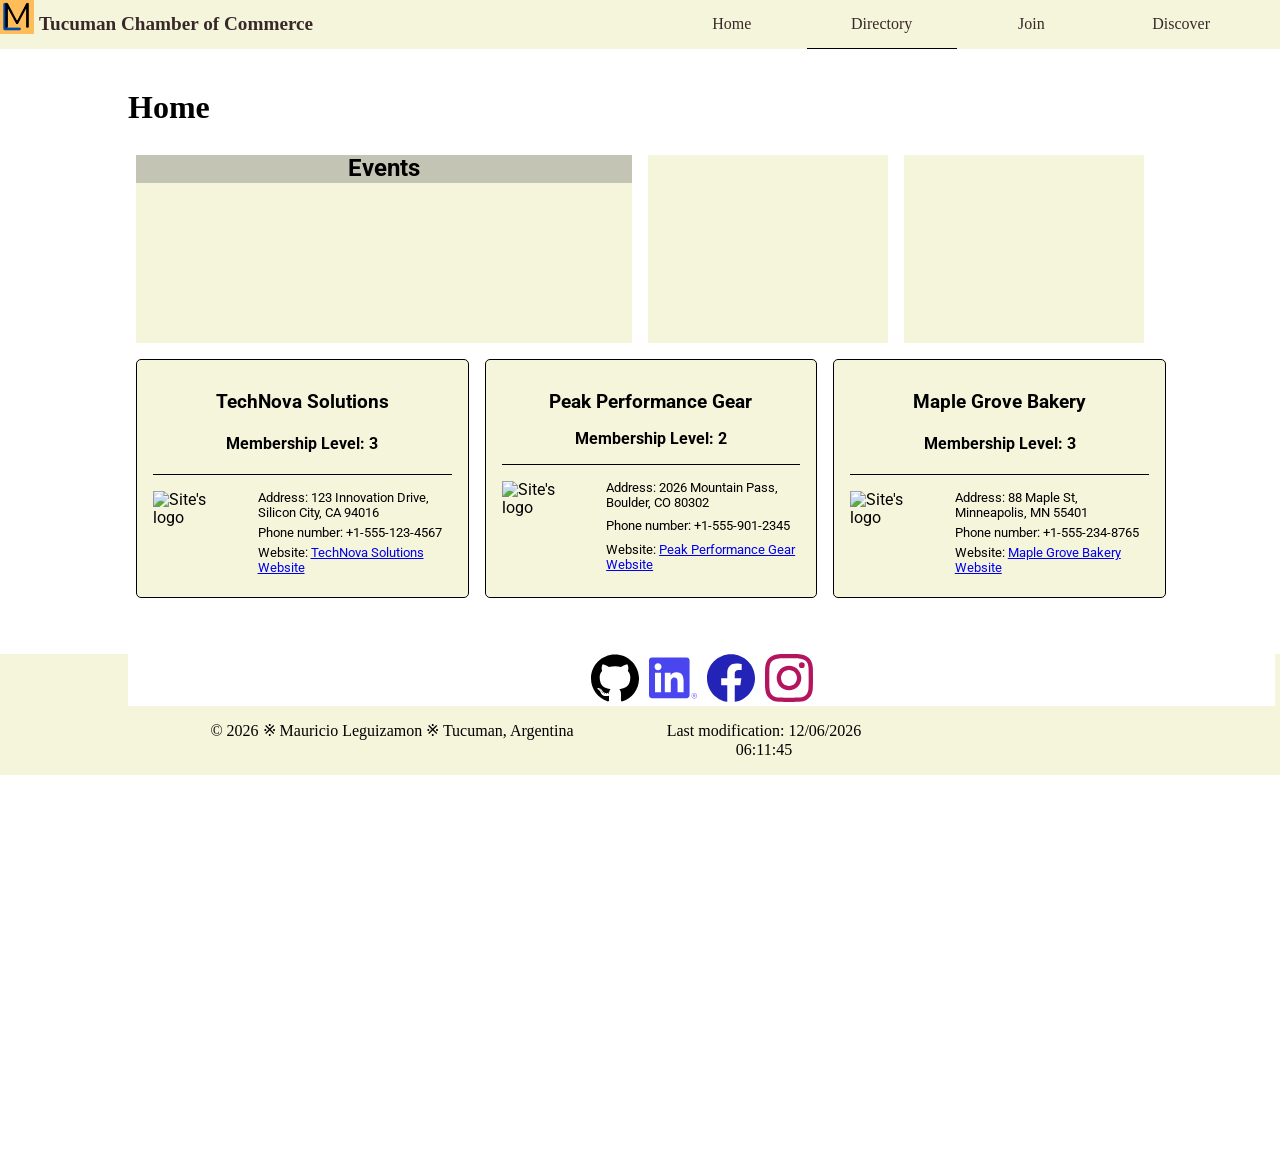
==== chamber/index.html @ 58e16529 "Home page" ====
<!DOCTYPE html>
<html lang="en">
<head>
    <meta charset="UTF-8">
    <meta name="viewport" content="width=device-width, initial-scale=1.0">
    <meta name="author" content="Mauricio Leguizamon">
    <meta name="description" content="Home page of the Tucuman Chamber of Commerce, the website to promote and improve your business and grow the community">
    <title>Home page</title>
    <link rel="stylesheet" href="styles/normalize.css">
    <link rel="stylesheet" href="styles/chamber.css">
    <link rel="stylesheet" href="styles/chamber-large.css">
    <script src="scripts/chamber.js" defer></script>
    <link href="../favicon.ico" rel="icon">
    <link rel="preconnect" href="https://fonts.googleapis.com">
    <link rel="preconnect" href="https://fonts.gstatic.com" crossorigin>
    <link href="https://fonts.googleapis.com/css2?family=Roboto:ital,wght@0,100..900;1,100..900&family=Zalando+Sans+SemiExpanded:ital,wght@0,200..900;1,200..900&display=swap" rel="stylesheet">
    <meta property="og:title" content="My Homepage">
    <meta property="og:description" content="This is the homepage for the course WDD231. Is meant to develop Web development skills">
    <meta property="og:image" content="https://mauricioleg.github.io/wdd231/chamber/images/meta-image.png">
    <meta property="og:url" content="https://mauricioleg.github.io/wdd231/">
</head>
<body class="home-page">
    <header>
        <img src="images/logo.png" alt="Organization's Logo" width="512" height="512">
        <h1>Tucuman Chamber of Commerce</h1>
        <button id="ham-btn" class="hamburger" title="Menu bar"></button>
        <nav id="nav-bar" class="navigation">
            <ul>
                <li><a href="#">Home</a></li>
                <li id="current"><a href="https://mauricioleg.github.io/wdd231/chamber/directory.html">Directory</a></li>
                <li><a href="#">Join</a></li>
                <li><a href="#">Discover</a></li>
            </ul>
        </nav>
    </header>
    <main>
        <div>
            <picture>
                <source srcset="images/chamber-commerce-large.webp" media="(min-width: 800px)">
                <img id="hero" src="images/chamber-commerce.png" alt="A chamber of commerce building" loading="lazy">
            </picture>
            <h1>Home</h1>
            <section id="events">
                <h2>Events</h2>
                <p></p>
            </section>
            <section id="current-weather"></section>
            <section id="fore-weather"></section>
            <section class="cards spotlight"></section>
        </div>
    </main>
    <footer>
        <div class="container">
            <a href="https://github.com/MauricioLeg" target="_blank"><img src="images/github.svg" alt="Link to personal GitHub page"></a>
            <a href="https://www.linkedin.com/in/mauricio-leguizamon-2504292a5/" target="_blank"><img src="images/linkedin.svg" alt="Link to personal LinkedIn page"></a>
            <a href="https://www.facebook.com/mauricio.leguizamon.731" target="_blank"><img src="images/facebook.svg" alt="Link to personal Facebook page"></a>
            <a href="https://www.instagram.com/leguizamon2337/" target="_blank"><img src="images/instagram.svg" alt="Link to personal Instagram page"></a>
        </div>
        <div class="info">
            <p>© <span id="currentyear"></span> ※ Mauricio Leguizamon ※ Tucuman, Argentina</p>
            <p id="lastModified"></p>
        </div>
    </footer>
</body>
</html>
---- chamber/styles/chamber.css ----
:root {
    --primary-color: beige;
    --secondary-color: #382929;
    --font-family: "Roboto";
}
 * {
    margin: 0;
    padding: 0;
    box-sizing: border-box;
 }
 html, body {
    width: 100vw;
    overflow-x: hidden;
    margin: 0;
    padding: 0;
 }

/*************** HEADER ***************/
header {
    display: grid;
    grid-template-columns: 34px auto 48px;
    background-color: var(--primary-color);
    color: var(--secondary-color);
}
header img {
    width: 34px;
    height: auto;
}
header h1 {
    font-size: medium;
    margin-left: 5px;
}

/*************** NAVIGATION ***************/
.navigation {
    display: none;
}
.navigation.show {
    display: block;
    background-color: var(--primary-color);
    grid-column: 1 / 4;
}
.navigation ul {
    list-style: none;
    padding: 0;
}
ul li {
    text-align: center;
    border: solid 1px #ddd;
    padding: 15px 0;
    width: 100%;
}
li a {
    text-decoration: none;
    color: var(--secondary-color);
}
#current {
    border-bottom: 1px solid #000;
}
li:hover {
    background-color: rgb(204, 204, 171);;
}
.hamburger {
    background: none;
    border: none;
    color: #3D405B;
    cursor: pointer;
    margin-right: 1.5rem;
    font-family: Verdana, Geneva, Tahoma, sans-serif;
}
.hamburger::before {
    content: "\2630";
    font-size: 24px;
}
.hamburger.show::before {
    content: "\00D7";
}

/*************** FOOTER ***************/
footer {
    background-color: var(--primary-color);
    padding: 0;
    position: sticky;
    margin-top: 1rem;
    width: 100%;
}
.container {
    background-color: #fff;
    display: flex;
    justify-content: center;
    column-gap: 10px;
    margin-right: 5px;
}
.info {
    padding: 1rem;
    text-align: center;
}

/*************** DIRECTORY ***************/
h2 {
    text-align: center;
}
.display {
    display: flex;
    justify-content: center;
    gap: 1rem;
}
.directory {
    .card-box {
        background-color: var(--secondary-color);
        color: var(--primary-color);
        margin: 1rem;
        padding: 1rem;
        border-radius: 5px;
        box-shadow: 8px 8px 8px #333;
        border: 1px solid var(--primary-color);
    }
    .card-box img {
        display: flex;
        justify-self: center;
        margin: 1rem 0;
    }
    .cards.list .card-box {
        margin: 0 1rem;
        padding: .5rem;
        box-shadow: none;
    }
    .cards.list .card-box h3 {
        padding: .5rem;
    }
    .cards.list .card-box:nth-child(even) {
        background-color: #fff;
        color: #000;
    }
    .cards.list .card-box:nth-child(odd) {
        background-color: blanchedalmond;
        color: #000;
    }
    .cards.list .card-box img {
        display: none;
    }
}
img.logo {
    width: 100%;
    height: auto;
    aspect-ratio: 1200 / 630;
    object-fit: contain;
}

/*************** HOME PAGE ***************/
div {
    margin-right: 1rem;
}
#hero {
    width: 100%;
    height: auto;
}
section {
    background-color: var(--primary-color);
    margin: .5rem;
    font-family: var(--font-family);
    padding-bottom: 2rem;
    font-size: larger;
}
section h2 {
    background-color: rgb(196, 196, 181);
    margin-bottom: 2rem;
}
#events p {
    padding: 3rem 0;
}
#current-weather {
    display: grid;
    grid-template-columns: 30% 70%;
}
#current-weather h2 {
    grid-column: 1 / 3;
}
#current-weather img {
    grid-row: 2 / 8;
}
#current-weather p {
    grid-column: 2;
    margin: 5px 0;
}

#fore-weather {
    min-height: 10rem;
}
#fore-weather p {
    margin: 2rem;
}
.home-page .cards {
    display: flex;
    flex-direction: column;
    gap: 1rem;
    background-color: #fff;
}
.home-page section .card-box {
    margin: 0;
    padding: 1rem;
    display: grid;
    grid-template-columns: 35% 65%;
    background-color: var(--primary-color);
    border-radius: 5px;
    border: 1px solid #000;
}
.home-page .card-box h3 {
    grid-column: 1 / 3;
    grid-row: 1;
    margin: 1rem 0;
    text-align: center;
}
.home-page .card-box h4 {
    grid-column: 1 / 3;
    grid-row: 2;
    text-align: center;
    margin-bottom: 1rem;
    padding-bottom: 1rem;
    border-bottom: 1px solid #000;
}
.home-page .cards img {
    grid-column: 1;
    grid-row: 3 / 6;
    width: 80%;
}
.home-page .cards p {
    grid-column: 2 ;
    font-size: medium;
}
---- chamber/styles/chamber-large.css ----
@media only screen and (min-width: 32rem) {
    .hamburger {
        display: none;
    }
    header {
        grid-template-columns: 34px 1fr 1fr;
    }
    header h1 {
        font-size: larger;
    }
    .navigation {
        display: block;
        grid-column: 3 / 4;
        margin-right: 1.5rem;
    }
    .navigation ul {
        display: flex;
        list-style: none;
    }
    ul li {
        border: none;
    }
    
    /*************** DIRECTORY ***************/
    .cards.grid {
        display: grid;
        grid-template-columns: repeat(3, 1fr);
        width: 100%;
        box-sizing: border-box;
        margin: 0 auto;
    }
    .card-box {
        margin: .5rem;
        padding: 2rem 1rem;
    }
    .cards {
        margin: 1rem 0;
        
    }
    .cards.list .card-box {
        margin: 0 1rem;
        padding: .5rem;
        box-shadow: none;
        display: grid;
        grid-template-columns: repeat(3, 1fr) 10rem;
    }
    .cards.list .card-box h3 {
        grid-column: 1 / 5;
        padding: .5rem;
    }
    .cards.list .card-box:nth-child(even) {
        background-color: #fff;
        color: #000;
    }
    .cards.list .card-box:nth-child(odd) {
        background-color: blanchedalmond;
        color: #000;
    }
    /*************** HOME PAGE ***************/
    div {
        display: grid;
        grid-template-columns: 50% 50%;
        margin: 0 5rem;
    }
    div h1, 
    div picture,
    #events,
    .spotlight {
        grid-column: 1/ 3;
    }
    #current-weather {
        display: block;
    }
    #current-weather img {
        background-color: #444;
    }
    .home-page .cards {
        margin: .5rem;
    }
}
@media only screen and (min-width: 50rem) {
    div {
        grid-template-columns: 50% 25% 25%;
        margin: 0 8rem;
    }
    div h1, 
    div picture,
    .spotlight {
        grid-column: 1 / 4;
    }
    #events {
        grid-column: 1;
    }
    section {
        font-size: medium;
    }
    #current-weather h2 {
        margin-bottom: .5rem;
    }
    #current-weather img {
        display: flex;
        justify-self: center;
        width: 50%;
        height: auto;
    }
    .home-page .cards {
        display: grid;
        grid-template-columns: repeat(3, 33%);
    }
    .home-page .card-box p {
        font-size: small;
    }
}
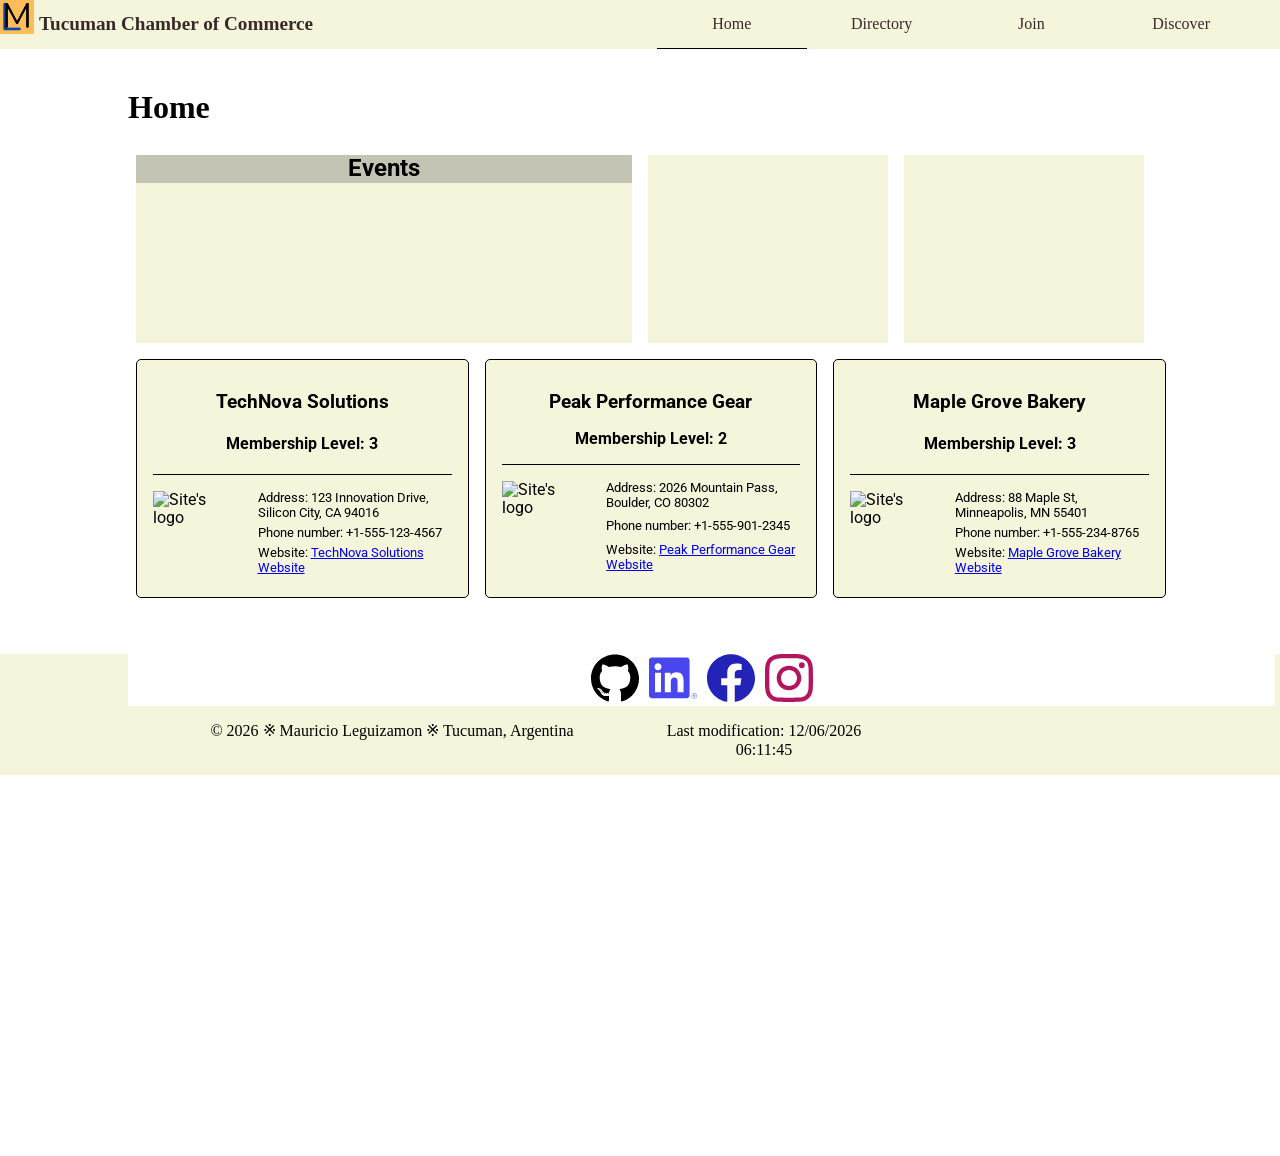
==== commit b631e057: "link update" ====
--- a/chamber/index.html
+++ b/chamber/index.html
@@ -26,8 +26,8 @@
         <button id="ham-btn" class="hamburger" title="Menu bar"></button>
         <nav id="nav-bar" class="navigation">
             <ul>
-                <li><a href="#">Home</a></li>
-                <li id="current"><a href="https://mauricioleg.github.io/wdd231/chamber/directory.html">Directory</a></li>
+                <li id="current"><a href="https://mauricioleg.github.io/wdd231/chamber">Home</a></li>
+                <li><a href="https://mauricioleg.github.io/wdd231/chamber/directory.html">Directory</a></li>
                 <li><a href="#">Join</a></li>
                 <li><a href="#">Discover</a></li>
             </ul>
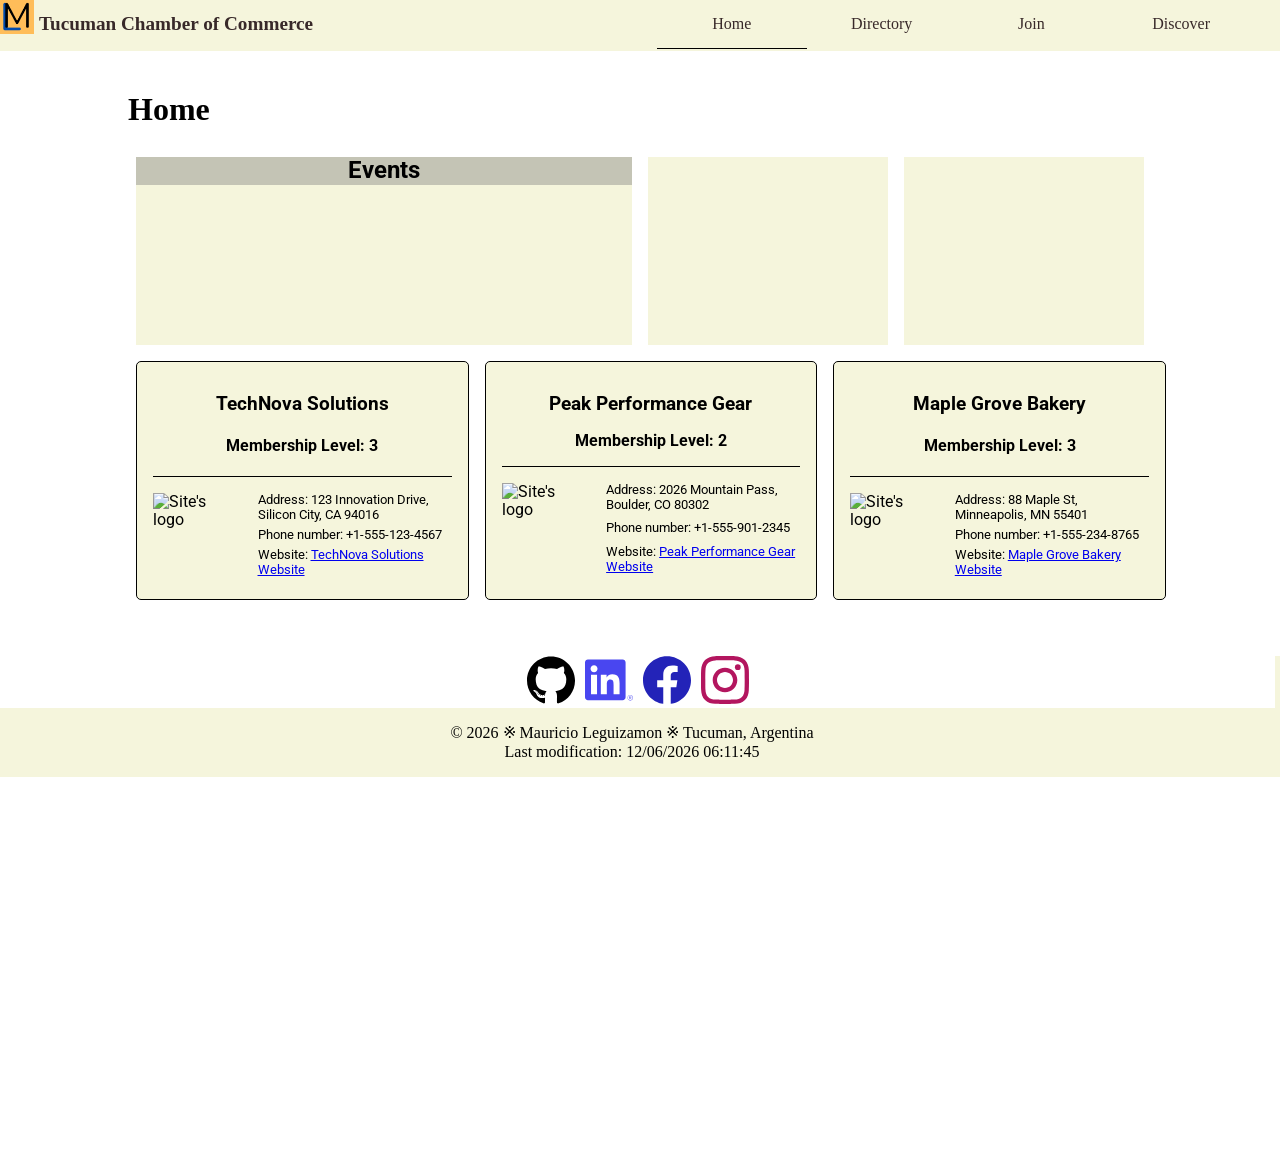
==== commit 3cbd4b82: "links update" ====
--- a/chamber/index.html
+++ b/chamber/index.html
@@ -26,7 +26,7 @@
         <button id="ham-btn" class="hamburger" title="Menu bar"></button>
         <nav id="nav-bar" class="navigation">
             <ul>
-                <li id="current"><a href="https://mauricioleg.github.io/wdd231/chamber">Home</a></li>
+                <li class="current"><a href="https://mauricioleg.github.io/wdd231/chamber">Home</a></li>
                 <li><a href="https://mauricioleg.github.io/wdd231/chamber/directory.html">Directory</a></li>
                 <li><a href="#">Join</a></li>
                 <li><a href="#">Discover</a></li>
@@ -34,7 +34,7 @@
         </nav>
     </header>
     <main>
-        <div>
+        <div class="main">
             <picture>
                 <source srcset="images/chamber-commerce-large.webp" media="(min-width: 800px)">
                 <img id="hero" src="images/chamber-commerce.png" alt="A chamber of commerce building" loading="lazy">
--- a/chamber/styles/chamber.css
+++ b/chamber/styles/chamber.css
@@ -21,6 +21,7 @@
     grid-template-columns: 34px auto 48px;
     background-color: var(--primary-color);
     color: var(--secondary-color);
+    padding-bottom: 2px;
 }
 header img {
     width: 34px;
@@ -54,7 +55,7 @@
     text-decoration: none;
     color: var(--secondary-color);
 }
-#current {
+.current {
     border-bottom: 1px solid #000;
 }
 li:hover {
--- a/chamber/styles/chamber-large.css
+++ b/chamber/styles/chamber-large.css
@@ -57,13 +57,13 @@
         color: #000;
     }
     /*************** HOME PAGE ***************/
-    div {
+    .main {
         display: grid;
         grid-template-columns: 50% 50%;
         margin: 0 5rem;
     }
-    div h1, 
-    div picture,
+    .main h1, 
+    .main picture,
     #events,
     .spotlight {
         grid-column: 1/ 3;
@@ -79,12 +79,12 @@
     }
 }
 @media only screen and (min-width: 50rem) {
-    div {
+    .main {
         grid-template-columns: 50% 25% 25%;
         margin: 0 8rem;
     }
-    div h1, 
-    div picture,
+    .main h1, 
+    .main picture,
     .spotlight {
         grid-column: 1 / 4;
     }
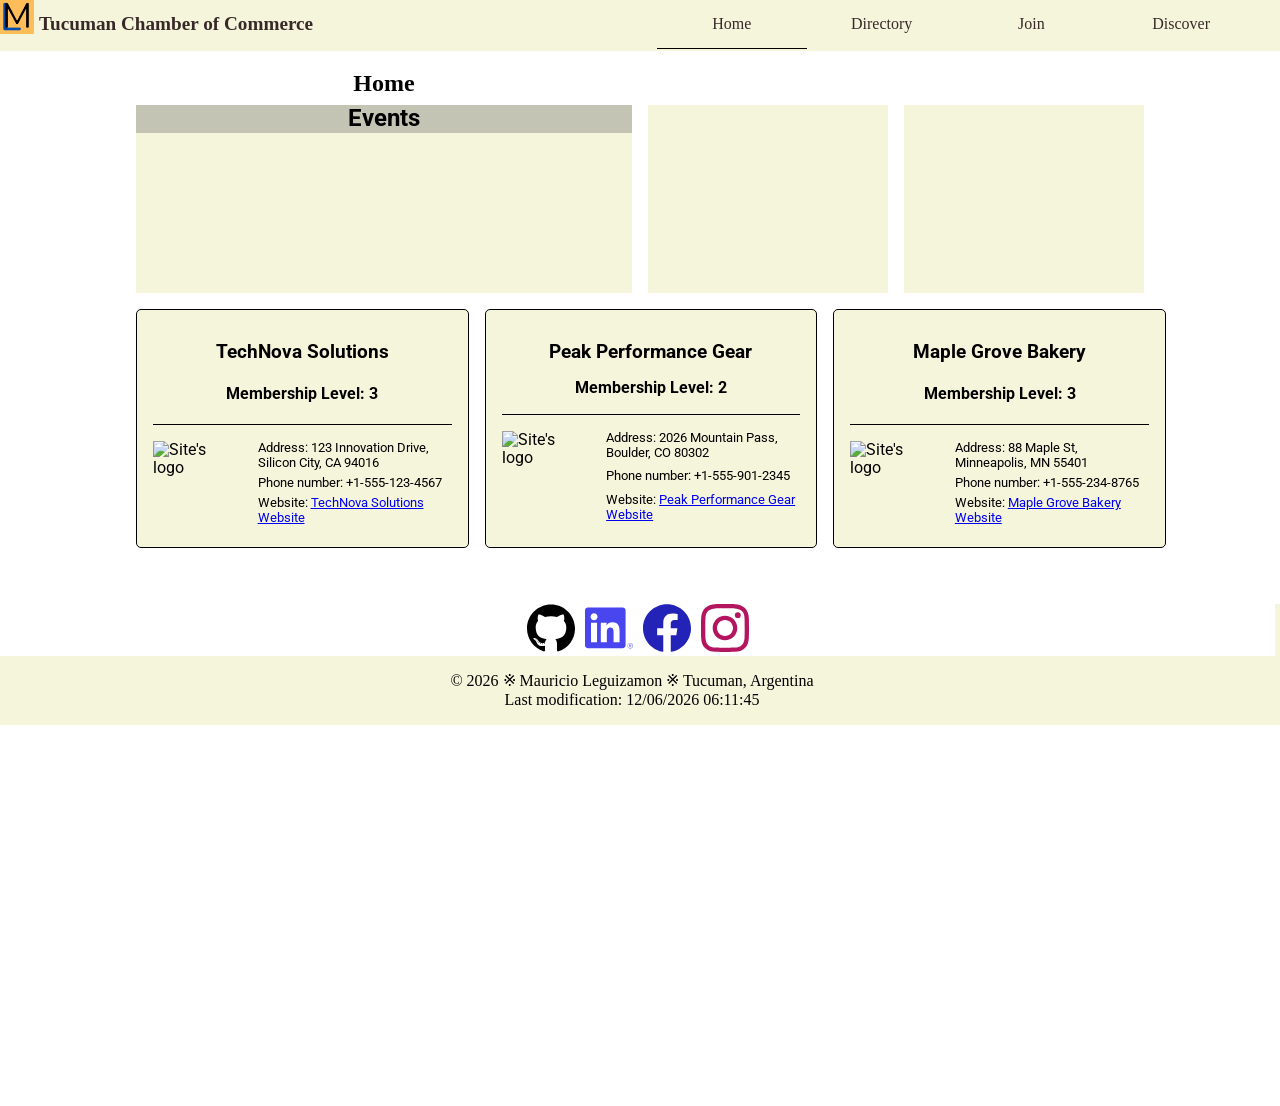
==== commit 0c64bda4: "css fix" ====
--- a/chamber/index.html
+++ b/chamber/index.html
@@ -5,7 +5,7 @@
     <meta name="viewport" content="width=device-width, initial-scale=1.0">
     <meta name="author" content="Mauricio Leguizamon">
     <meta name="description" content="Home page of the Tucuman Chamber of Commerce, the website to promote and improve your business and grow the community">
-    <title>Home page</title>
+    <title>Tucuman Chamber of Commerce</title>
     <link rel="stylesheet" href="styles/normalize.css">
     <link rel="stylesheet" href="styles/chamber.css">
     <link rel="stylesheet" href="styles/chamber-large.css">
@@ -36,10 +36,10 @@
     <main>
         <div class="main">
             <picture>
-                <source srcset="images/chamber-commerce-large.webp" media="(min-width: 800px)">
+                <source srcset="images/chamber-commerce-large.webp" loading="lazy" media="(min-width: 800px)">
                 <img id="hero" src="images/chamber-commerce.png" alt="A chamber of commerce building" loading="lazy">
             </picture>
-            <h1>Home</h1>
+            <h2>Home</h2>
             <section id="events">
                 <h2>Events</h2>
                 <p></p>
--- a/chamber/styles/chamber.css
+++ b/chamber/styles/chamber.css
@@ -106,40 +106,39 @@
     justify-content: center;
     gap: 1rem;
 }
-.directory {
-    .card-box {
-        background-color: var(--secondary-color);
-        color: var(--primary-color);
-        margin: 1rem;
-        padding: 1rem;
-        border-radius: 5px;
-        box-shadow: 8px 8px 8px #333;
-        border: 1px solid var(--primary-color);
-    }
-    .card-box img {
-        display: flex;
-        justify-self: center;
-        margin: 1rem 0;
-    }
-    .cards.list .card-box {
-        margin: 0 1rem;
-        padding: .5rem;
-        box-shadow: none;
-    }
-    .cards.list .card-box h3 {
-        padding: .5rem;
-    }
-    .cards.list .card-box:nth-child(even) {
-        background-color: #fff;
-        color: #000;
-    }
-    .cards.list .card-box:nth-child(odd) {
-        background-color: blanchedalmond;
-        color: #000;
-    }
-    .cards.list .card-box img {
-        display: none;
-    }
+
+.directory .card-box {
+    background-color: var(--secondary-color);
+    color: var(--primary-color);
+    margin: 1rem;
+    padding: 1rem;
+    border-radius: 5px;
+    box-shadow: 8px 8px 8px #333;
+    border: 1px solid var(--primary-color);
+}
+.directory .card-box img {
+    display: flex;
+    justify-self: center;
+    margin: 1rem 0;
+}
+.directory .cards.list .card-box {
+    margin: 0 1rem;
+    padding: .5rem;
+    box-shadow: none;
+}
+.directory .cards.list .card-box h3 {
+    padding: .5rem;
+}
+.directory .cards.list .card-box:nth-child(even) {
+    background-color: #fff;
+    color: #000;
+}
+.directory .cards.list .card-box:nth-child(odd) {
+    background-color: blanchedalmond;
+    color: #000;
+}
+.directory .cards.list .card-box img {
+    display: none;
 }
 img.logo {
     width: 100%;
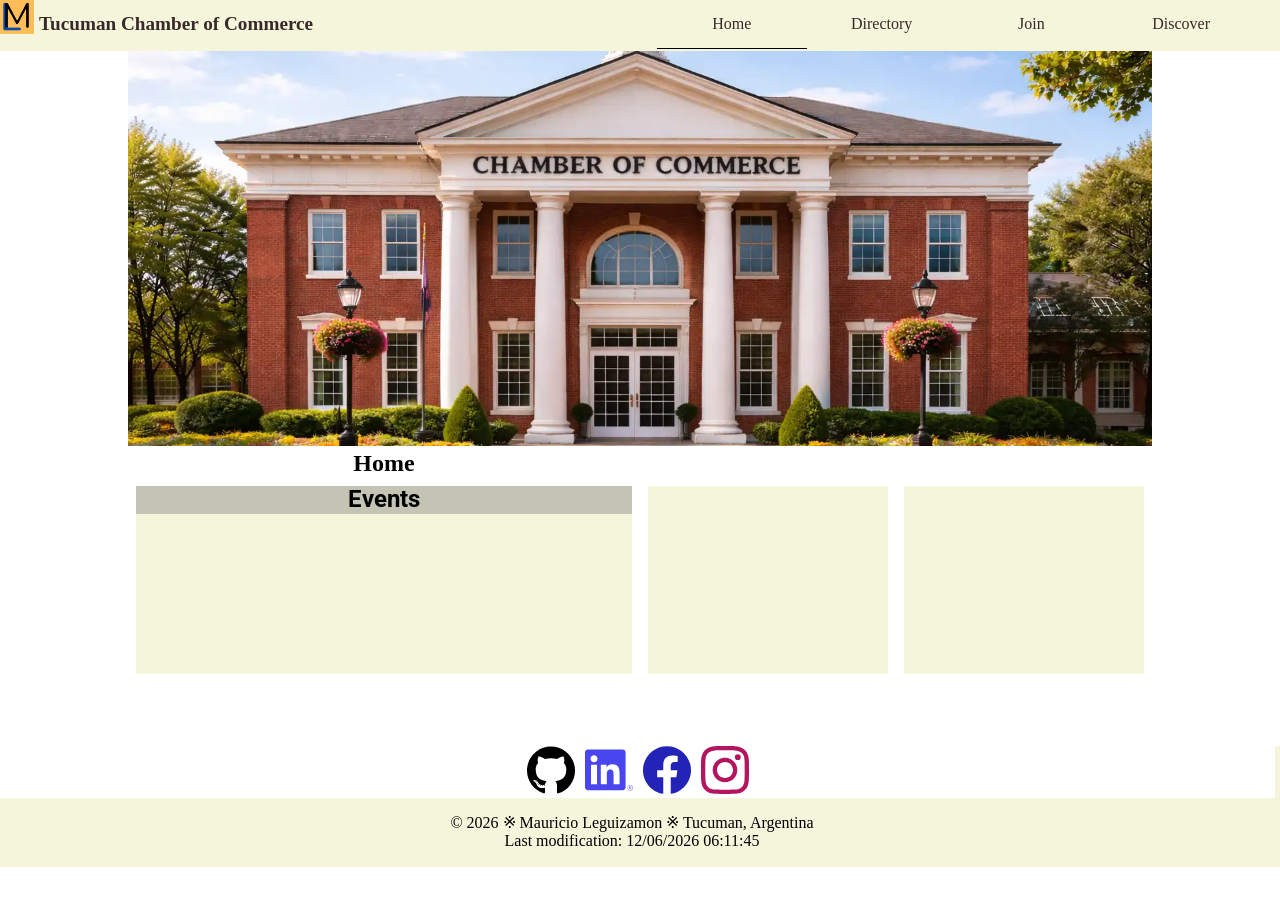
==== commit 82a6fc1e: "url updates" ====
--- a/chamber/index.html
+++ b/chamber/index.html
@@ -28,7 +28,7 @@
             <ul>
                 <li class="current"><a href="https://mauricioleg.github.io/wdd231/chamber">Home</a></li>
                 <li><a href="https://mauricioleg.github.io/wdd231/chamber/directory.html">Directory</a></li>
-                <li><a href="#">Join</a></li>
+                <li><a href="https://mauricioleg.github.io/wdd231/chamber/join.html">Join</a></li>
                 <li><a href="#">Discover</a></li>
             </ul>
         </nav>
@@ -36,7 +36,7 @@
     <main>
         <div class="main">
             <picture>
-                <source srcset="images/chamber-commerce-large.webp" loading="lazy" media="(min-width: 800px)">
+                <source srcset="images/chamber-commerce-large.webp" media="(min-width: 800px)">
                 <img id="hero" src="images/chamber-commerce.png" alt="A chamber of commerce building" loading="lazy">
             </picture>
             <h2>Home</h2>
